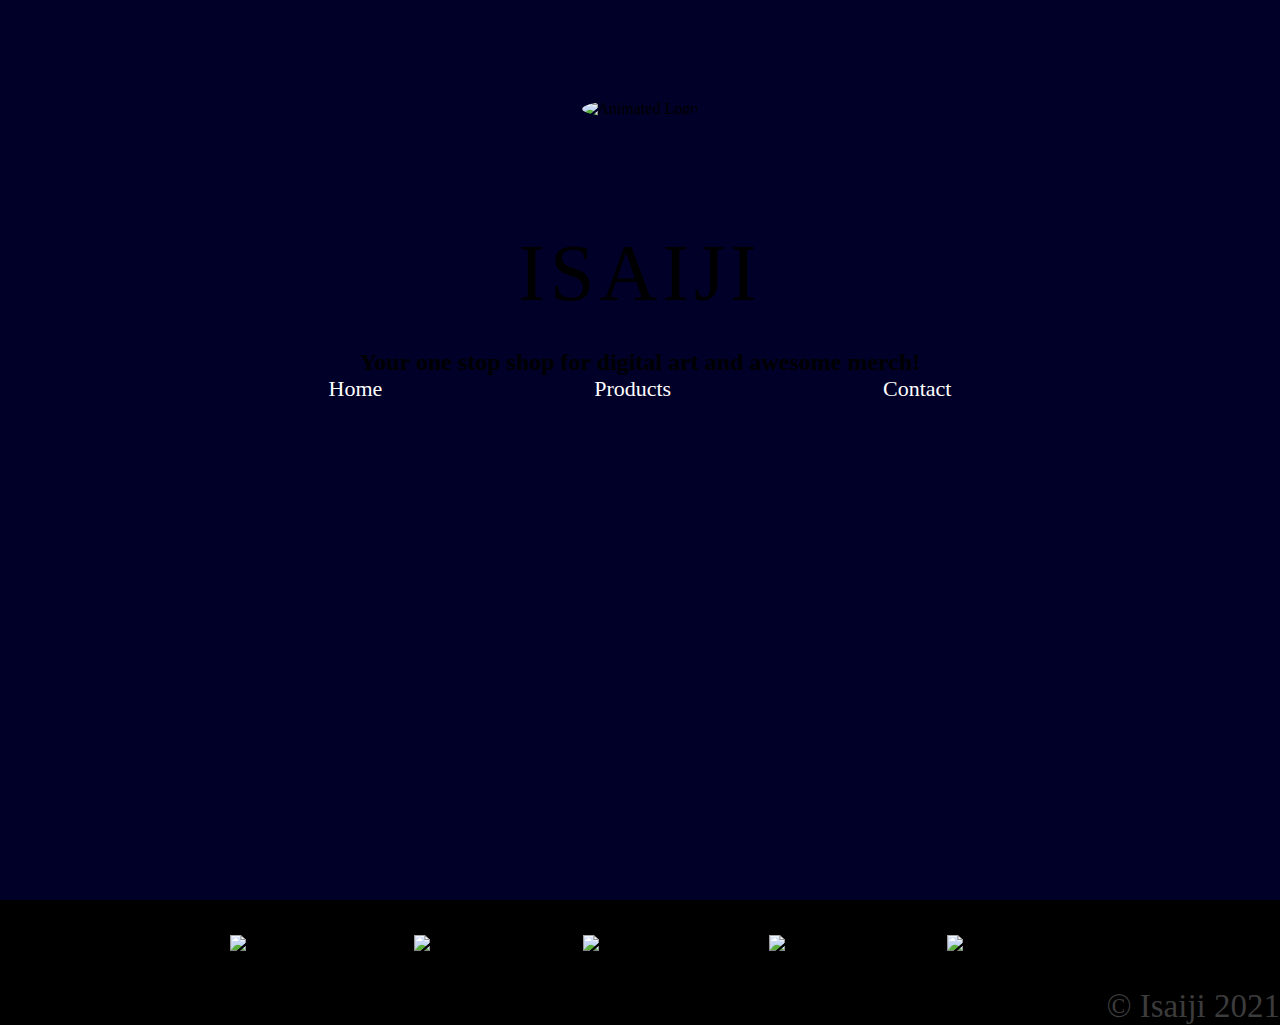
==== index.html @ b8c30f4f "Uploading eccomerce project files" ====
<!DOCTYPE html>
<html lang="en">
<head>
    <meta charset="UTF-8">
    <meta http-equiv="X-UA-Compatible" content="IE=edge">
    <meta name="viewport" content="width=device-width, initial-scale=1.0">
    <link rel="stylesheet" href="css/style.css">
    <title>Isaiji | Home</title>
</head>
<body>

    <!--Header with hero video-->
    <header>
        <section class="hero">
            <video src="video.mp4" type="video/mp4"class="videoBackground" muted loop autoplay></video>

            <figure>
                <img class="isaijiLogo" src="https://static.wixstatic.com/media/607a15_824ef45c6d3544258be67b1640ec32d3~mv2.gif" alt="Animated Logo">
            </figure>
            <section class="artistName">
            <h1>Isaiji</h1>
            <h2>Your one stop shop for digital art and awesome merch!</h2>
            <a href="#"class="btn btn-home">Home</a>
            <a href="#"class="btn btn-products">Products</a>
            <a href="#"class="btn btn-contact">Contact</a>
            </section>

    
            

        </section>

    </header>

    


        



    <!--Footer with social media links and copyright-->
    <footer class="bottomHomePage">
    
    <figure class="facebook">
        <img src="https://static.wixstatic.com/media/aebe5b6fd55f471a936c72ff2c8289d7.png/v1/fill/w_39,h_39,al_c,q_85,usm_0.66_1.00_0.01/aebe5b6fd55f471a936c72ff2c8289d7.webp" alt="Facebook Icon">

    </figure>

    <figure class="twitter">
        <img src="https://static.wixstatic.com/media/444f49eac2e348f89128293b0c6432fd.png/v1/fill/w_39,h_39,al_c,q_85,usm_0.66_1.00_0.01/444f49eac2e348f89128293b0c6432fd.webp" alt= "Twitter Icon">

    </figure>

    <figure class="instagram">
        <img src="https://static.wixstatic.com/media/fdcfaba150fc427da298a00cb09d91c1.png/v1/fill/w_39,h_39,al_c,q_85,usm_0.66_1.00_0.01/fdcfaba150fc427da298a00cb09d91c1.webp" alt="Instagram Icon">


    </figure>

    <figure class="pinterest"><img src="https://static.wixstatic.com/media/2891096df79f43829b310ad815d42011.png/v1/fill/w_39,h_39,al_c,q_85,usm_0.66_1.00_0.01/2891096df79f43829b310ad815d42011.webp" alt="Pinterest Icon">

    </figure>

    <figure class="tumbler">
        <img src="https://static.wixstatic.com/media/244c859def564d958dd68cdec45efa65.png/v1/fill/w_39,h_39,al_c,q_85,usm_0.66_1.00_0.01/244c859def564d958dd68cdec45efa65.webp" alt="Tumbler Icon">
 
    </figure>


    </figure>
    
    <p class="copyright">&copy; Isaiji 2021</p>

    </footer>
 
    
</body>
</html>
---- css/style.css ----
/*All elements in each page*/
* {
    margin: 0;
    padding: 0;
    text-decoration: none;
    list-style: none;
    font-family: gothic;
   
    
}

body {
    background-color: #000;
    text-align: center;
}

header {
    background-color: rgba(0, 0, 100, 0.4);
    height: 100vh;
}

.videoBackground {
    position: absolute;
    right: 0;
    bottom: 0;
    min-width: 100%;
    min-height: 100%;
    width: auto;
    height: auto;
    z-index: -1;
}

@media (min-aspect-ratio: 16/9) {
    .videoBackground {
        width: 100%;
        height: auto;
    }

}

@media (max-aspect-ratio: 16/9) {
    .videoBackground {
        width: auto;
        height: 100%;
    }

}

.isaijiLogo {
    margin: 100px;
    height: 80px;
    border-radius: 50%;
}





.artistName {
    position: relative;
    text-align: center;
    font-family: monospace;
    top: 10px;
}

.artistName h1 {
    font-size: 80px;
    font-weight: 100;
    letter-spacing: 5px;
    margin-bottom: 30px;
    text-transform: uppercase;

}

.btn {
    font-size: 22px;
    color: #fff;
    margin: 5pc;
    padding: 7px 22px;

}


.btn a:hover {
    background-color: #000;
}

.about {
    color: #fff;
}

.facebook, .twitter, .instagram, .tumbler, .pinterest {
    display: inline-block;
    padding: 35px
}

.copyright {
    color: rgba(192, 192, 192, 0.308);
    text-align: right;
    font-size: 33px;
}
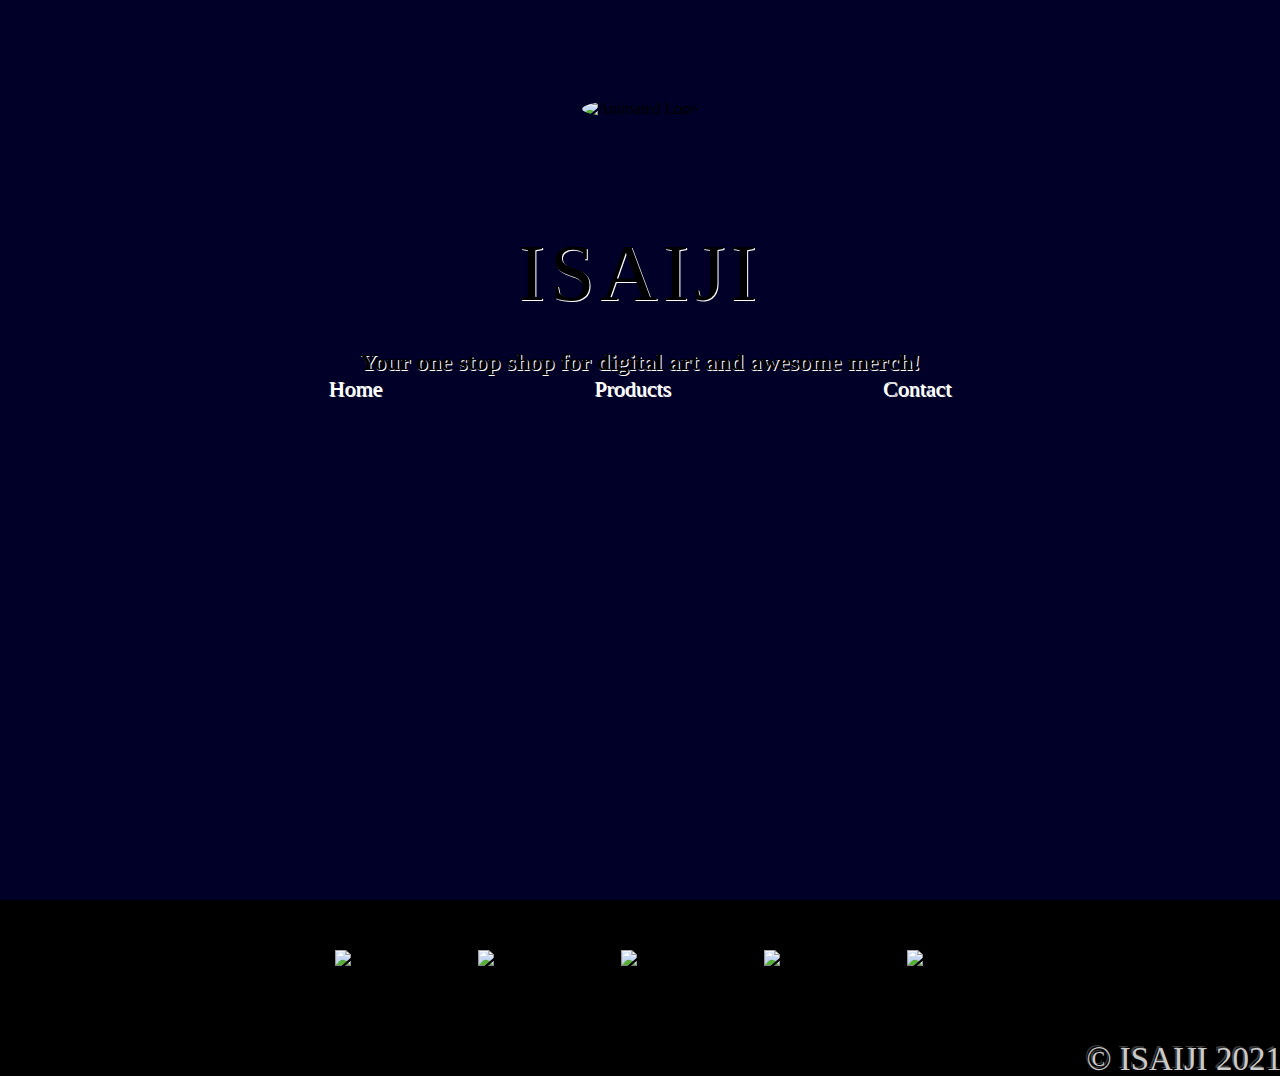
==== commit 846e4a88: "updates to all pages. created three different stylesheets." ====
--- a/index.html
+++ b/index.html
@@ -12,7 +12,7 @@
     <!--Header with hero video-->
     <header>
         <section class="hero">
-            <video src="video.mp4" type="video/mp4"class="videoBackground" muted loop autoplay></video>
+            <video src="img/video.mp4" type="video/mp4"class="videoBackground" muted loop autoplay></video>
 
             <figure>
                 <img class="isaijiLogo" src="https://static.wixstatic.com/media/607a15_824ef45c6d3544258be67b1640ec32d3~mv2.gif" alt="Animated Logo">
@@ -20,9 +20,9 @@
             <section class="artistName">
             <h1>Isaiji</h1>
             <h2>Your one stop shop for digital art and awesome merch!</h2>
-            <a href="#"class="btn btn-home">Home</a>
-            <a href="#"class="btn btn-products">Products</a>
-            <a href="#"class="btn btn-contact">Contact</a>
+            <a href="index.html"class="btn btn-home">Home</a>
+            <a href="products.html"class="btn btn-products">Products</a>
+            <a href="contact.html"class="btn btn-contact">Contact</a>
             </section>
 
     
@@ -40,7 +40,7 @@
 
 
     <!--Footer with social media links and copyright-->
-    <footer class="bottomHomePage">
+    <footer>
     
     <figure class="facebook">
         <img src="https://static.wixstatic.com/media/aebe5b6fd55f471a936c72ff2c8289d7.png/v1/fill/w_39,h_39,al_c,q_85,usm_0.66_1.00_0.01/aebe5b6fd55f471a936c72ff2c8289d7.webp" alt="Facebook Icon">
@@ -67,11 +67,8 @@
  
     </figure>
 
-
-    </figure>
     
     <p class="copyright">&copy; Isaiji 2021</p>
-
     </footer>
  
     
--- a/css/style.css
+++ b/css/style.css
@@ -1,4 +1,3 @@
-/*All elements in each page*/
 * {
     margin: 0;
     padding: 0;
@@ -15,7 +14,7 @@
 }
 
 header {
-    background-color: rgba(0, 0, 100, 0.4);
+    background-color:rgba(0, 0, 100, 0.4);
     height: 100vh;
 }
 
@@ -30,37 +29,18 @@
     z-index: -1;
 }
 
-@media (min-aspect-ratio: 16/9) {
-    .videoBackground {
-        width: 100%;
-        height: auto;
-    }
-
-}
-
-@media (max-aspect-ratio: 16/9) {
-    .videoBackground {
-        width: auto;
-        height: 100%;
-    }
-
-}
-
 .isaijiLogo {
     margin: 100px;
     height: 80px;
     border-radius: 50%;
 }
 
-
-
-
-
 .artistName {
     position: relative;
     text-align: center;
     font-family: monospace;
     top: 10px;
+    text-shadow: 1px 1px #fff;
 }
 
 .artistName h1 {
@@ -89,15 +69,39 @@
     color: #fff;
 }
 
+
+/*Social media icons*/
 .facebook, .twitter, .instagram, .tumbler, .pinterest {
+    width: 39px;
+    height: 39px;
     display: inline-block;
-    padding: 35px
+    padding: 50px;
+    object-fit: cover;
 }
 
+/*Footer*/
 .copyright {
     color: rgba(192, 192, 192, 0.308);
     text-align: right;
     font-size: 33px;
+    text-transform: uppercase;
+    text-shadow: 2px 2px #ccc;
 }
 
+/*Media querys*/
+@media (min-aspect-ratio: 16/9) {
+    .videoBackground {
+        width: 100%;
+        height: auto;
+    }
 
+}
+
+@media (max-aspect-ratio: 16/9) {
+    .videoBackground {
+        width: auto;
+        height: 100%;
+    }
+
+}
+
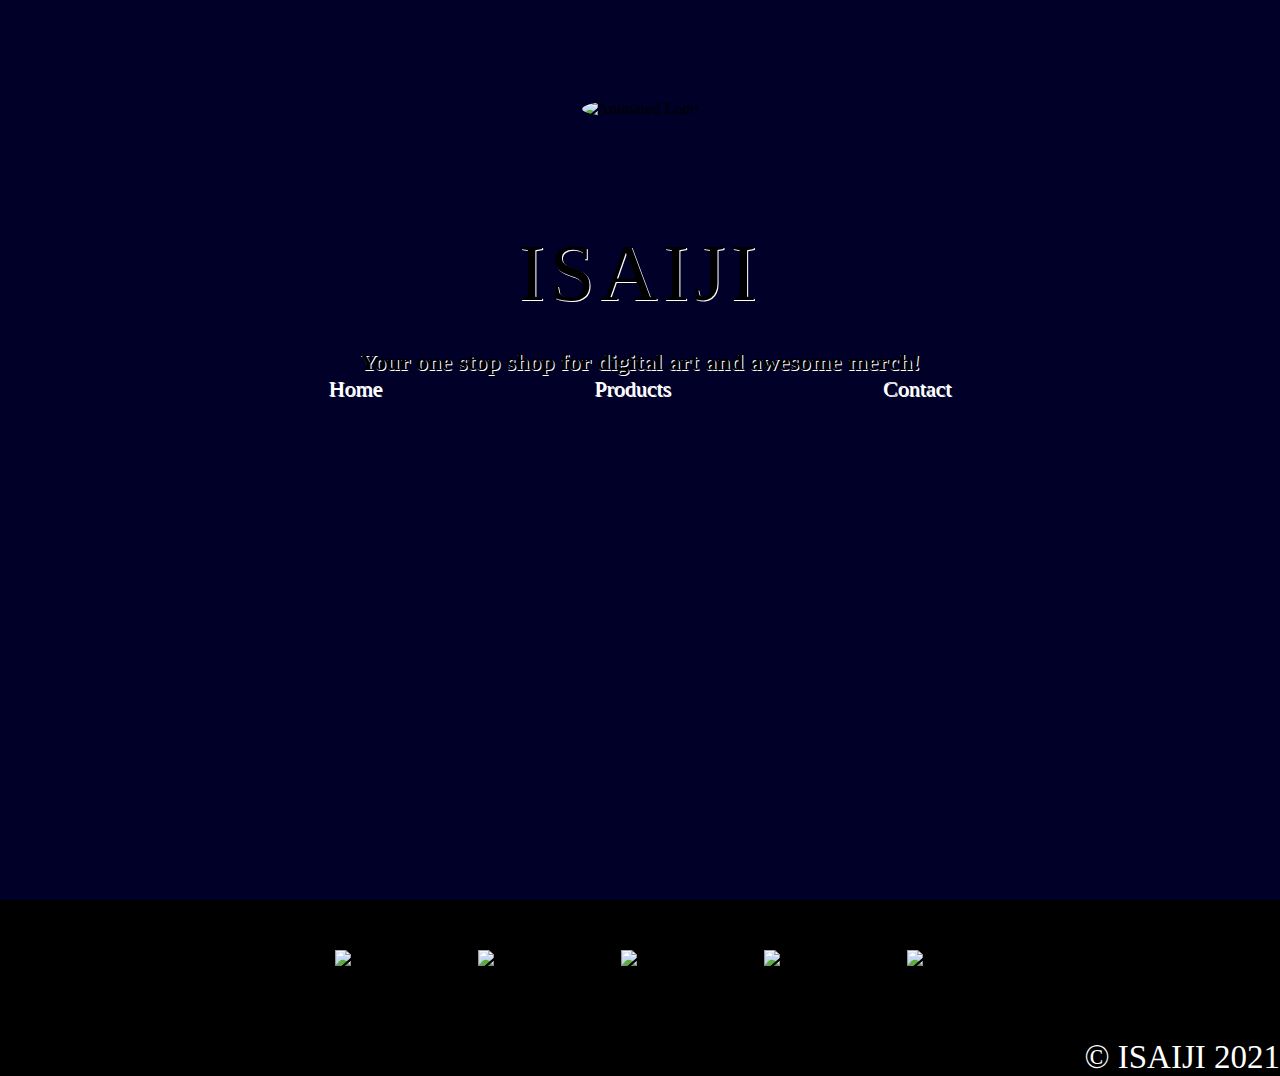
==== commit c4fd8f3a: "Last and final updates to all html and css pages." ====
--- a/index.html
+++ b/index.html
@@ -4,7 +4,7 @@
     <meta charset="UTF-8">
     <meta http-equiv="X-UA-Compatible" content="IE=edge">
     <meta name="viewport" content="width=device-width, initial-scale=1.0">
-    <link rel="stylesheet" href="css/style.css">
+    <link rel="stylesheet" type="text/css" href="css/style.css">
     <title>Isaiji | Home</title>
 </head>
 <body>
@@ -12,7 +12,7 @@
     <!--Header with hero video-->
     <header>
         <section class="hero">
-            <video src="img/video.mp4" type="video/mp4"class="videoBackground" muted loop autoplay></video>
+            <video src="img/video.mp4" class="videoBackground" muted loop autoplay></video>
 
             <figure>
                 <img class="isaijiLogo" src="https://static.wixstatic.com/media/607a15_824ef45c6d3544258be67b1640ec32d3~mv2.gif" alt="Animated Logo">
@@ -20,9 +20,9 @@
             <section class="artistName">
             <h1>Isaiji</h1>
             <h2>Your one stop shop for digital art and awesome merch!</h2>
-            <a href="index.html"class="btn btn-home">Home</a>
-            <a href="products.html"class="btn btn-products">Products</a>
-            <a href="contact.html"class="btn btn-contact">Contact</a>
+            <a href="index.html" class="btn btn-home">Home</a>
+            <a href="products.html" class="btn btn-products">Products</a>
+            <a href="contact.html" class="btn btn-contact">Contact</a>
             </section>
 
     
@@ -31,14 +31,6 @@
         </section>
 
     </header>
-
-    
-
-
-        
-
-
-
     <!--Footer with social media links and copyright-->
     <footer>
     
--- a/css/style.css
+++ b/css/style.css
@@ -81,14 +81,13 @@
 
 /*Footer*/
 .copyright {
-    color: rgba(192, 192, 192, 0.308);
+    color: #fff;
     text-align: right;
     font-size: 33px;
     text-transform: uppercase;
-    text-shadow: 2px 2px #ccc;
 }
 
-/*Media querys*/
+/*Media querys - For most screens*/
 @media (min-aspect-ratio: 16/9) {
     .videoBackground {
         width: 100%;
